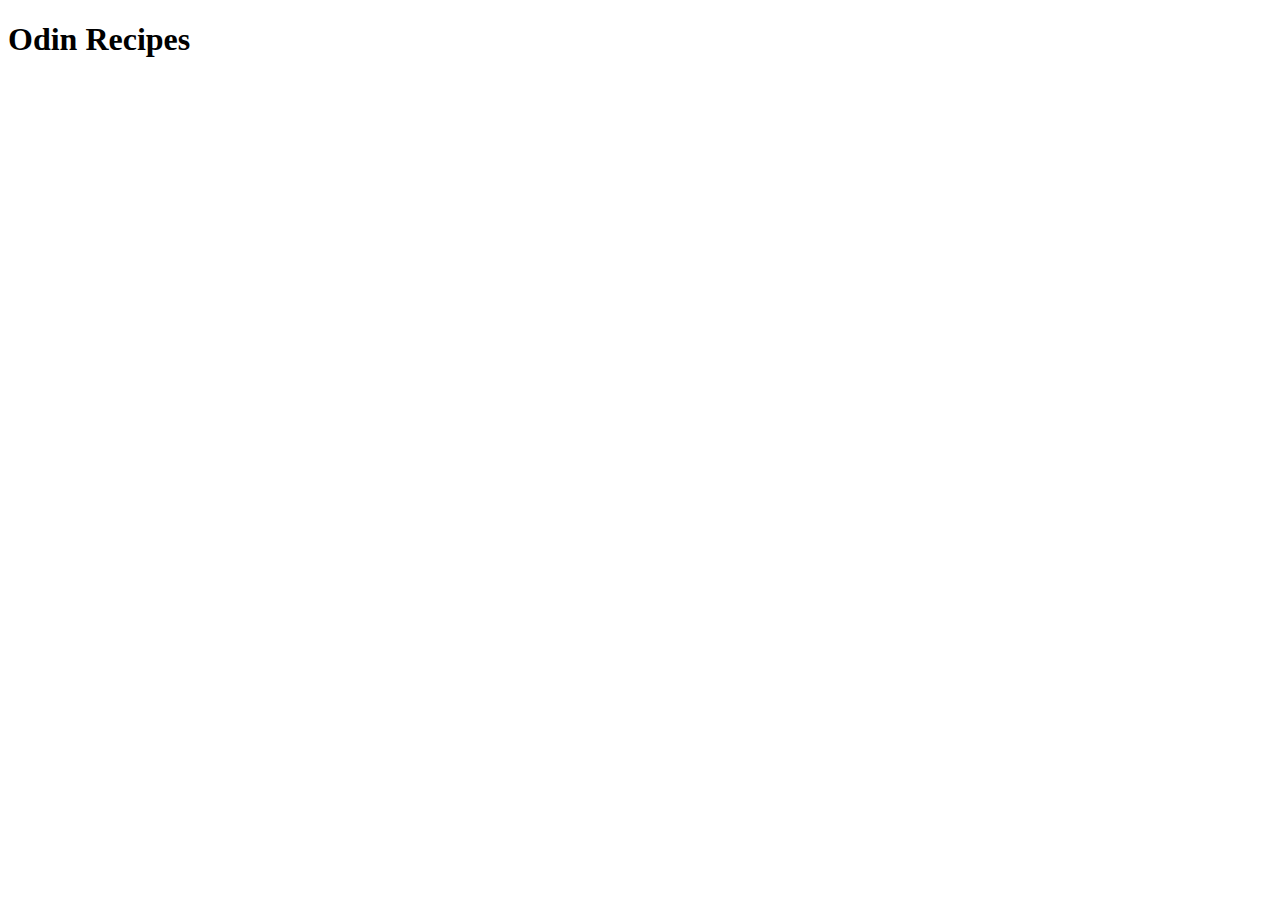
==== index.html @ 90143324 "Make Iteration 1: initial structure" ====
<!DOCTYPE html>
<html lang="en">
<head>
    <meta charset="UTF-8">
    <meta name="viewport" content="width=device-width, initial-scale=1.0">
    <title>Odin Recipes</title>
</head>
<body>
    <h1>Odin Recipes</h1>
</body>
</html>
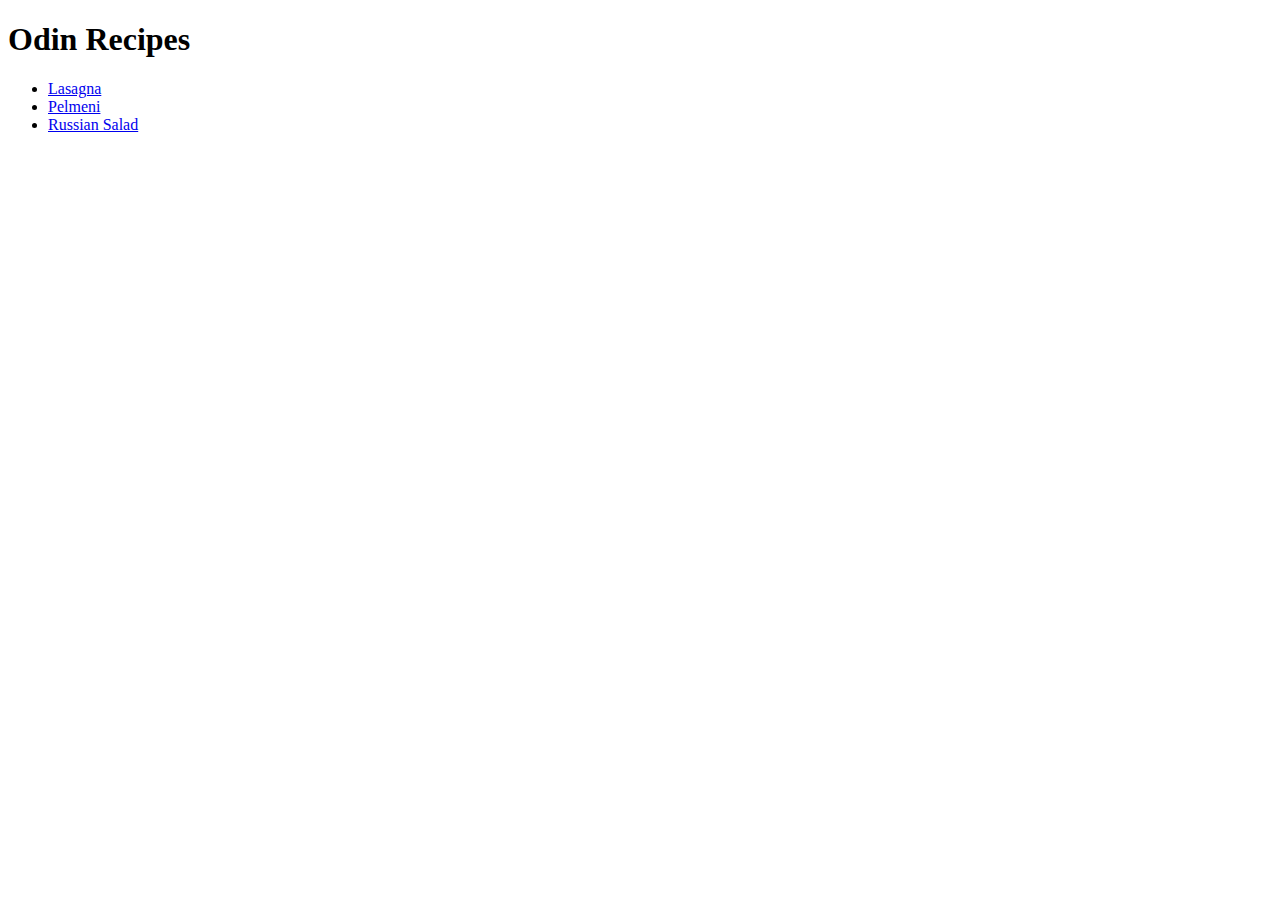
==== commit f704141e: "Make Iteration 4: add more recipes" ====
--- a/index.html
+++ b/index.html
@@ -7,5 +7,10 @@
 </head>
 <body>
     <h1>Odin Recipes</h1>
+    <ul>
+        <li><a href="recipes/lasagna.html">Lasagna</a></li>
+        <li><a href="recipes/pelmeni.html">Pelmeni</a></li>
+        <li><a href="recipes/russian-salad.html">Russian Salad</a></li>
+    </ul>
 </body>
 </html>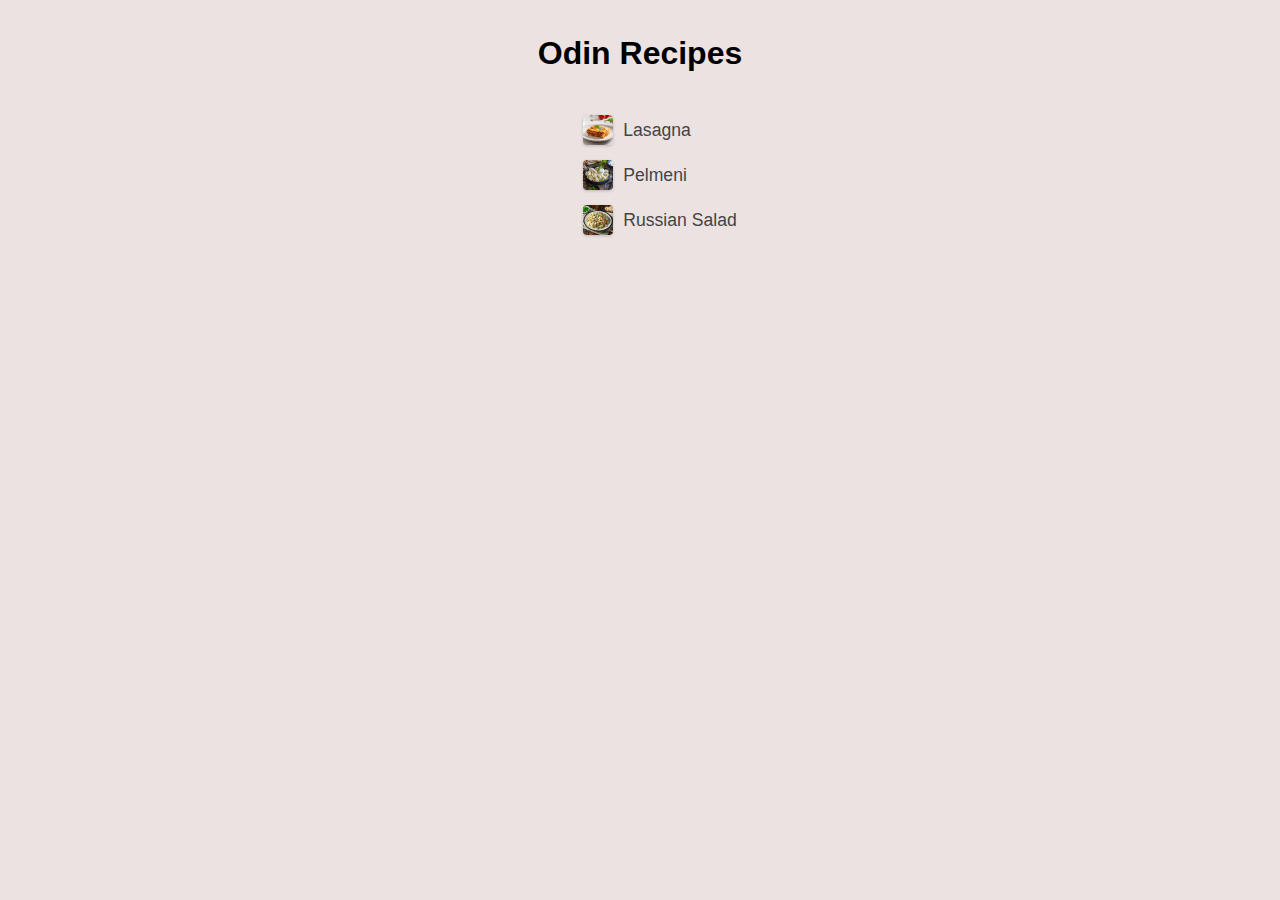
==== commit 6effb4e6: "Update styling" ====
--- a/index.html
+++ b/index.html
@@ -3,14 +3,17 @@
 <head>
     <meta charset="UTF-8">
     <meta name="viewport" content="width=device-width, initial-scale=1.0">
+    <link rel="stylesheet" href="css/style.css">
     <title>Odin Recipes</title>
 </head>
 <body>
-    <h1>Odin Recipes</h1>
-    <ul>
-        <li><a href="recipes/lasagna.html">Lasagna</a></li>
-        <li><a href="recipes/pelmeni.html">Pelmeni</a></li>
-        <li><a href="recipes/russian-salad.html">Russian Salad</a></li>
-    </ul>
+    <div class="main-menu">
+        <h1>Odin Recipes</h1>
+        <ul>
+            <li class="recipe-item"><img src="images/lasagna.webp" alt="" width="30" height="30"><a href="recipes/lasagna.html">Lasagna</a></li>
+            <li class="recipe-item"><img src="images/pelmeni.webp" alt="" width="30" height="30"><a href="recipes/pelmeni.html">Pelmeni</a></li>
+            <li class="recipe-item"><img src="images/russian-salad.webp" alt="" width="30" height="30"><a href="recipes/russian-salad.html">Russian Salad</a></li>
+        </ul>
+    </div>
 </body>
 </html>--- a/css/style.css
+++ b/css/style.css
@@ -0,0 +1,76 @@
+body {
+    font-family: 'Roboto', sans-serif;
+    line-height: 1.5;
+    background-color: #ede2e2;
+}
+
+.main-menu {
+    display: flex;
+    flex-direction: column;
+    align-items: center;
+}
+
+.recipe-container {
+    max-width: 1200px;
+    margin: 0 auto;
+    padding: 20px;
+
+    display: flex;
+    flex-direction: column;
+    align-items: center;
+}
+
+.recipe-image {
+    max-width: 480px;
+    width: 100%;
+    aspect-ratio: 1 / 1;
+    object-fit: cover;
+    height: auto;
+    border-radius: 10px;
+    box-shadow: 0 0 1px 0 rgba(0, 0, 0, 0.5);
+    margin-bottom: 15px;
+}
+
+.home-link {
+    width: 80px;
+    text-align: center;
+    color: #333;
+    text-decoration: none;
+
+    border: 1px solid #333;
+    border-radius: 5px;
+    padding: 5px 10px;
+}
+
+.recipe-item {
+    margin-bottom: 15px;
+    display: flex;
+    align-items: center;
+}
+
+.recipe-item img {
+    margin-right: 10px;
+    border-radius: 4px;
+    box-shadow: 0 1px 3px rgba(0,0,0,0.2);
+}
+
+.recipe-item a {
+    text-decoration: none;
+    color: #444;
+    font-size: 1.1em;
+    transition: color 0.3s ease;
+}
+
+.recipe-item a:hover,
+.recipe-item a:focus {
+    color: #007bff;
+    text-decoration: underline;
+}
+
+h2 {
+    margin: 0px auto;
+}
+
+ol > li, ul > li {
+    margin-bottom: 5px;
+}